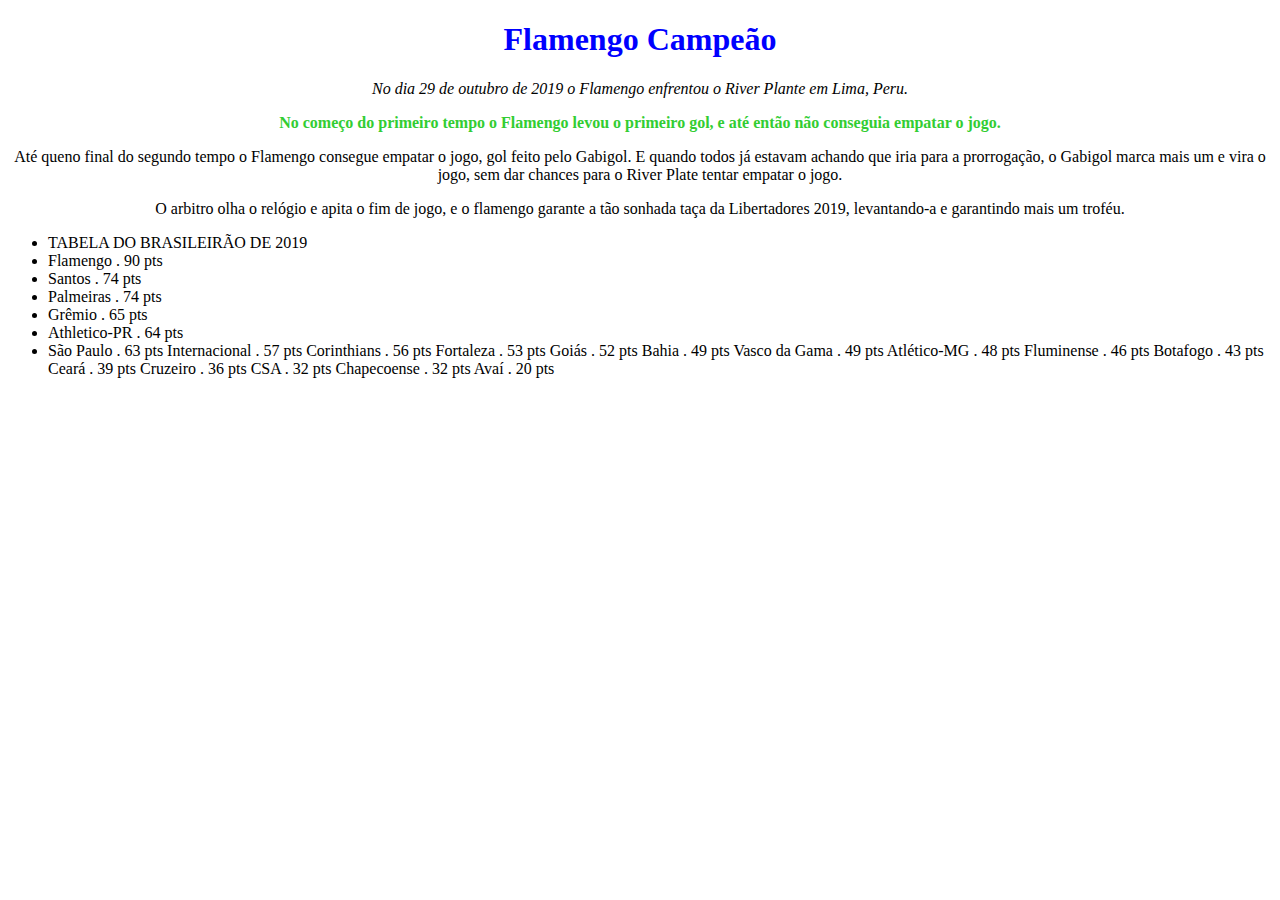
==== index.html @ 7905f9a6 "Add files via upload" ====
<!DOCTYPE html>
<html>
<head>
    <meta charset="utf-8">
  <title></title>
<link rel="stylesheet" type="text/css" href="style.css">


<style>

</style>
<body>


<h1>Flamengo Campeão</h1>
 <p> <em>  No dia 29 de outubro de 2019 o Flamengo enfrentou o River Plante em Lima, Peru. </em></p>
 <p><strong>  No começo do primeiro tempo o Flamengo levou o primeiro gol, e até então não conseguia empatar o jogo. </strong></p>
 <p>  Até queno final do segundo tempo o Flamengo consegue empatar o jogo, gol feito pelo Gabigol. E quando todos já estavam achando que iria para a prorrogação, o Gabigol marca mais um e vira o jogo, sem dar chances para o River Plate tentar empatar o jogo.</p>
 <p>  O arbitro olha o relógio e apita o fim de jogo, e o flamengo garante a tão sonhada taça da Libertadores 2019, levantando-a e garantindo mais um troféu.</p>

<ul>
<li>TABELA DO BRASILEIRÃO DE 2019
<li>Flamengo    . 90 pts
<li>Santos          . 74 pts          
<li>Palmeiras       . 74 pts
<li>Grêmio          . 65 pts  
<li>Athletico-PR    . 64 pts
<li>São Paulo       . 63 pts       
Internacional   . 57 pts   
Corinthians     . 56 pts
Fortaleza       . 53 pts
Goiás           . 52 pts
Bahia           . 49 pts
Vasco da Gama   . 49 pts
Atlético-MG     . 48 pts
Fluminense      . 46 pts 
Botafogo        . 43 pts
Ceará           . 39 pts
Cruzeiro        . 36 pts
CSA             . 32 pts   
Chapecoense     . 32 pts
Avaí            . 20 pts
</body>
</html>
---- style.css ----
p{
    text-align: center;
} 
h1{
    text-align: center;
    color: blue;
} 
strong{color: limegreen;}
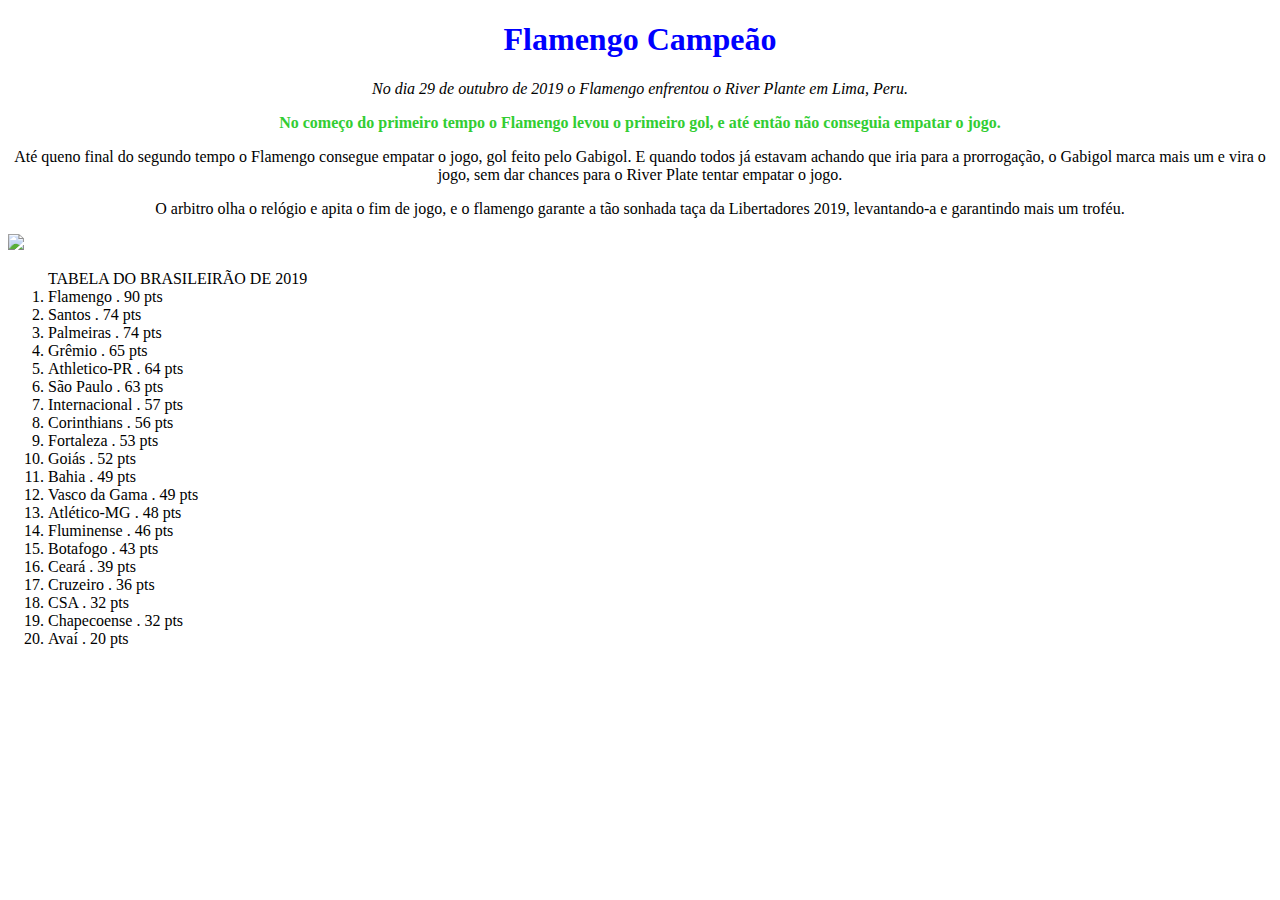
==== commit 3ab7507d: "Add files via upload" ====
--- a/index.html
+++ b/index.html
@@ -17,29 +17,31 @@
  <p><strong>  No começo do primeiro tempo o Flamengo levou o primeiro gol, e até então não conseguia empatar o jogo. </strong></p>
  <p>  Até queno final do segundo tempo o Flamengo consegue empatar o jogo, gol feito pelo Gabigol. E quando todos já estavam achando que iria para a prorrogação, o Gabigol marca mais um e vira o jogo, sem dar chances para o River Plate tentar empatar o jogo.</p>
  <p>  O arbitro olha o relógio e apita o fim de jogo, e o flamengo garante a tão sonhada taça da Libertadores 2019, levantando-a e garantindo mais um troféu.</p>
+<img src="imagem1.jpg"style: width="50%">
+<ol>
+TABELA DO BRASILEIRÃO DE 2019
+<li>Flamengo        . 90 pts</li>
+<li>Santos          . 74 pts</li>     
+<li>Palmeiras       . 74 pts</li>
+<li>Grêmio          . 65 pts</li>
+<li>Athletico-PR    . 64 pts</li>
+<li>São Paulo       . 63 pts</li>
+<li>Internacional   . 57 pts</li>
+<li>Corinthians     . 56 pts</li>
+<li>Fortaleza       . 53 pts</li>
+<li>Goiás           . 52 pts</li>
+<li>Bahia           . 49 pts</li>
+<li>Vasco da Gama   . 49 pts</li>
+<li>Atlético-MG     . 48 pts</li>
+<li>Fluminense      . 46 pts</li>
+<li>Botafogo        . 43 pts</li>
+<li>Ceará           . 39 pts</li>
+<li>Cruzeiro        . 36 pts</li>
+<li>CSA             . 32 pts</li>  
+<li>Chapecoense     . 32 pts</li>
+<li>Avaí            . 20 pts</li>
 
-<ul>
-<li>TABELA DO BRASILEIRÃO DE 2019
-<li>Flamengo    . 90 pts
-<li>Santos          . 74 pts          
-<li>Palmeiras       . 74 pts
-<li>Grêmio          . 65 pts  
-<li>Athletico-PR    . 64 pts
-<li>São Paulo       . 63 pts       
-Internacional   . 57 pts   
-Corinthians     . 56 pts
-Fortaleza       . 53 pts
-Goiás           . 52 pts
-Bahia           . 49 pts
-Vasco da Gama   . 49 pts
-Atlético-MG     . 48 pts
-Fluminense      . 46 pts 
-Botafogo        . 43 pts
-Ceará           . 39 pts
-Cruzeiro        . 36 pts
-CSA             . 32 pts   
-Chapecoense     . 32 pts
-Avaí            . 20 pts
+</ol>
 </body>
 </html>
 
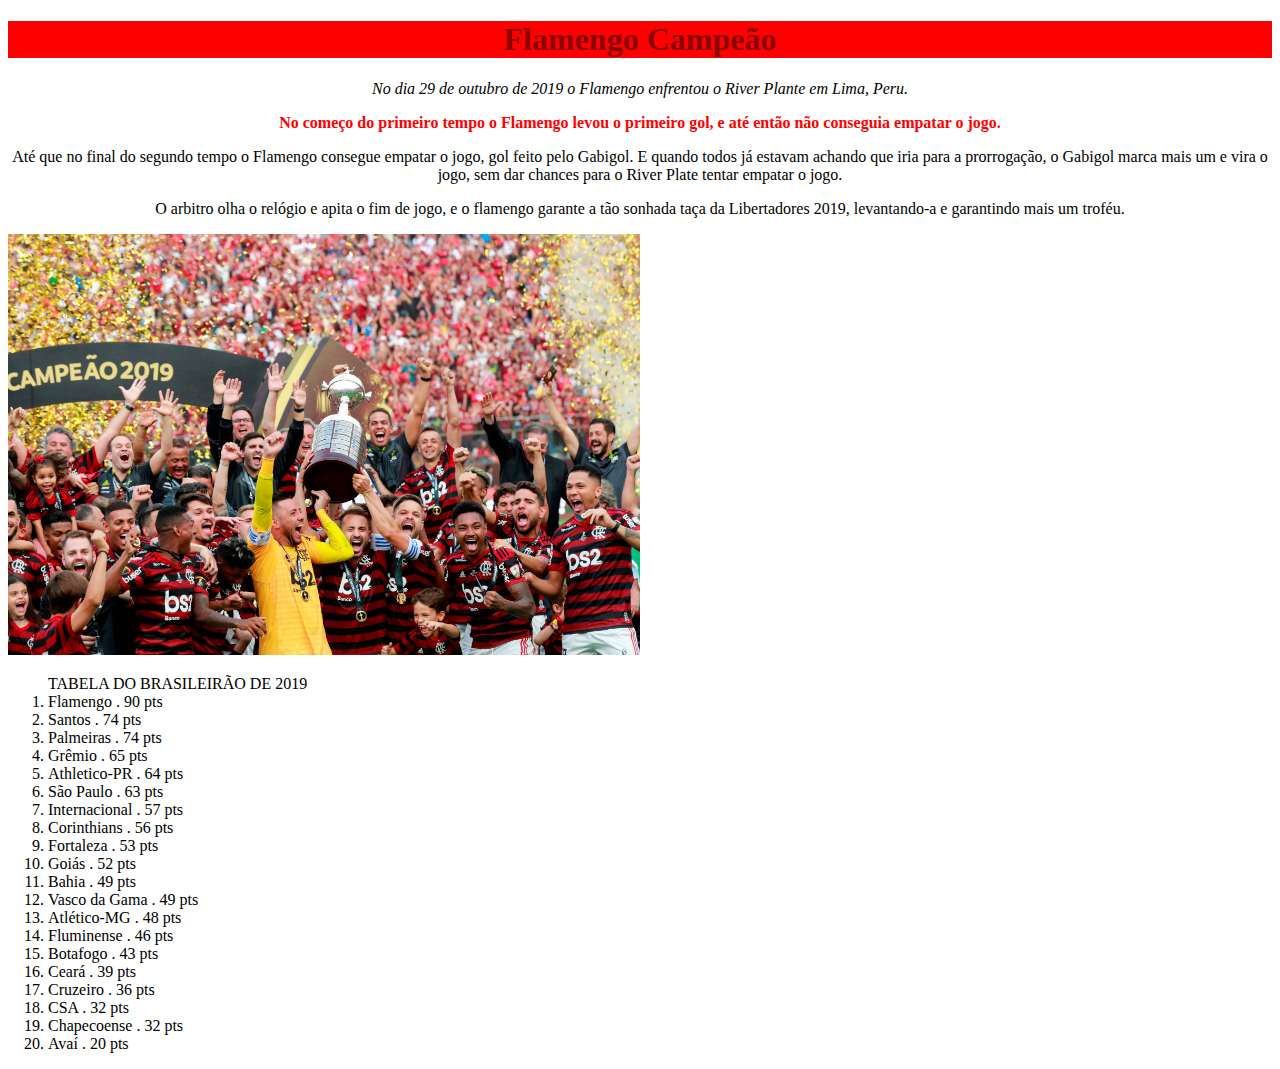
==== commit 96203c0c: "Add files via upload" ====
--- a/index.html
+++ b/index.html
@@ -15,10 +15,11 @@
 <h1>Flamengo Campeão</h1>
  <p> <em>  No dia 29 de outubro de 2019 o Flamengo enfrentou o River Plante em Lima, Peru. </em></p>
  <p><strong>  No começo do primeiro tempo o Flamengo levou o primeiro gol, e até então não conseguia empatar o jogo. </strong></p>
- <p>  Até queno final do segundo tempo o Flamengo consegue empatar o jogo, gol feito pelo Gabigol. E quando todos já estavam achando que iria para a prorrogação, o Gabigol marca mais um e vira o jogo, sem dar chances para o River Plate tentar empatar o jogo.</p>
+ <p>  Até que no final do segundo tempo o Flamengo consegue empatar o jogo, gol feito pelo Gabigol. E quando todos já estavam achando que iria para a prorrogação, o Gabigol marca mais um e vira o jogo, sem dar chances para o River Plate tentar empatar o jogo.</p>
  <p>  O arbitro olha o relógio e apita o fim de jogo, e o flamengo garante a tão sonhada taça da Libertadores 2019, levantando-a e garantindo mais um troféu.</p>
 <img src="imagem1.jpg"style: width="50%">
 <ol>
+   
 TABELA DO BRASILEIRÃO DE 2019
 <li>Flamengo        . 90 pts</li>
 <li>Santos          . 74 pts</li>     
--- a/style.css
+++ b/style.css
@@ -3,6 +3,7 @@
 } 
 h1{
     text-align: center;
-    color: blue;
+    color: darkred;
+    background-color: red;
 } 
-strong{color: limegreen;}+strong{color: red;}